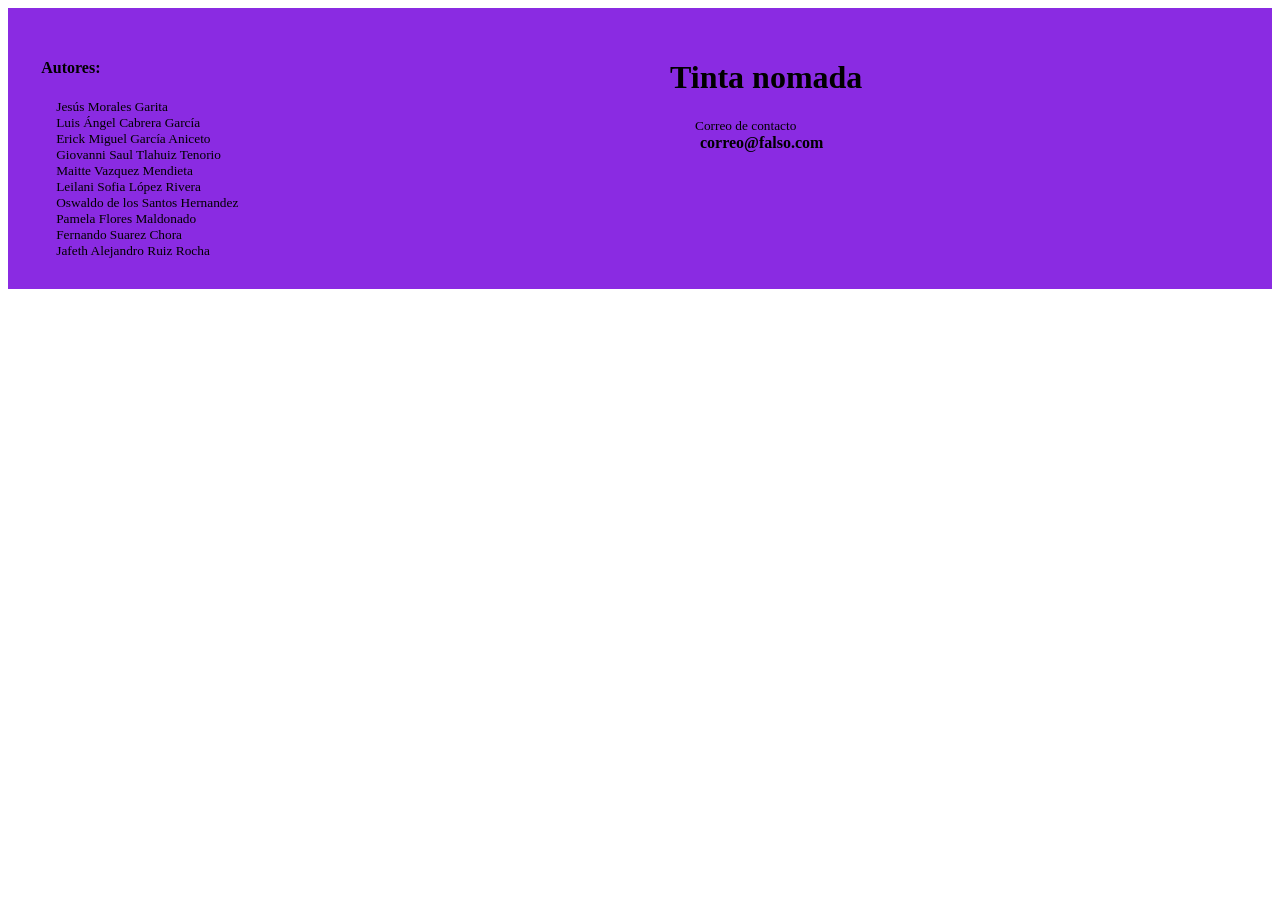
==== contacto.html @ 66f8991c "se hizo un footer chiquito" ====
<!DOCTYPE html>
<html lang="en">
<head>
    <meta charset="UTF-8">
    <meta name="viewport" content="width=device-width, initial-scale=1.0">
    <title>Document</title>
    <link rel="stylesheet" href="./style.css" />
</head>
<body>
    

    <div class="footer-total">

        <div class="footer-left">
            <h4>Autores:</h4>
            <p class="footer-name">Jesús Morales Garita</p>
            <p class="footer-name">Luis Ángel Cabrera García</p>
            <p class="footer-name">Erick Miguel García Aniceto</p>
            <p class="footer-name">Giovanni Saul Tlahuiz Tenorio</p>
            <p class="footer-name">Maitte Vazquez Mendieta</p>
            <p class="footer-name">Leilani Sofia López Rivera</p>
            <p class="footer-name">Oswaldo de los Santos Hernandez</p>
            <p class="footer-name">Pamela Flores Maldonado</p>
            <p class="footer-name">Fernando Suarez Chora</p>
            <p class="footer-name">Jafeth Alejandro Ruiz Rocha</p>
        </div>

        <div class="footer-right">
            <h1>Tinta nomada</h1>

            <div>

                <p class="footer-email-name">
                    Correo de contacto
                </p>
                <h4 class="footer-email">
                    correo@falso.com
                </h4>
            </div>
        </div>
    </div>
</body>
</html>
---- style.css ----
html {
    height: 100%;
    width: 100%;
}

.footer-total {
  width: 100%;
  display: flex;

  background-color: blueviolet;

  justify-content: center;
  align-content: baseline;
}

.footer-left {
  padding: 30px;
  width: 45%;
}
.footer-right {
  padding: 30px;
  width: 45%;
}

.footer-name {
  margin: 0px;
  padding: 0px;
  margin-left: 15px;
  font-size: smaller;
}


.footer-email-name {
  padding: 0px;
  margin: 0px;
  font-size: smaller;
}

.footer-email {

  padding: 0px;
  margin: 0px;
  margin-left: 5px;
}

.footer-right div{
  margin-left: 25px;
}
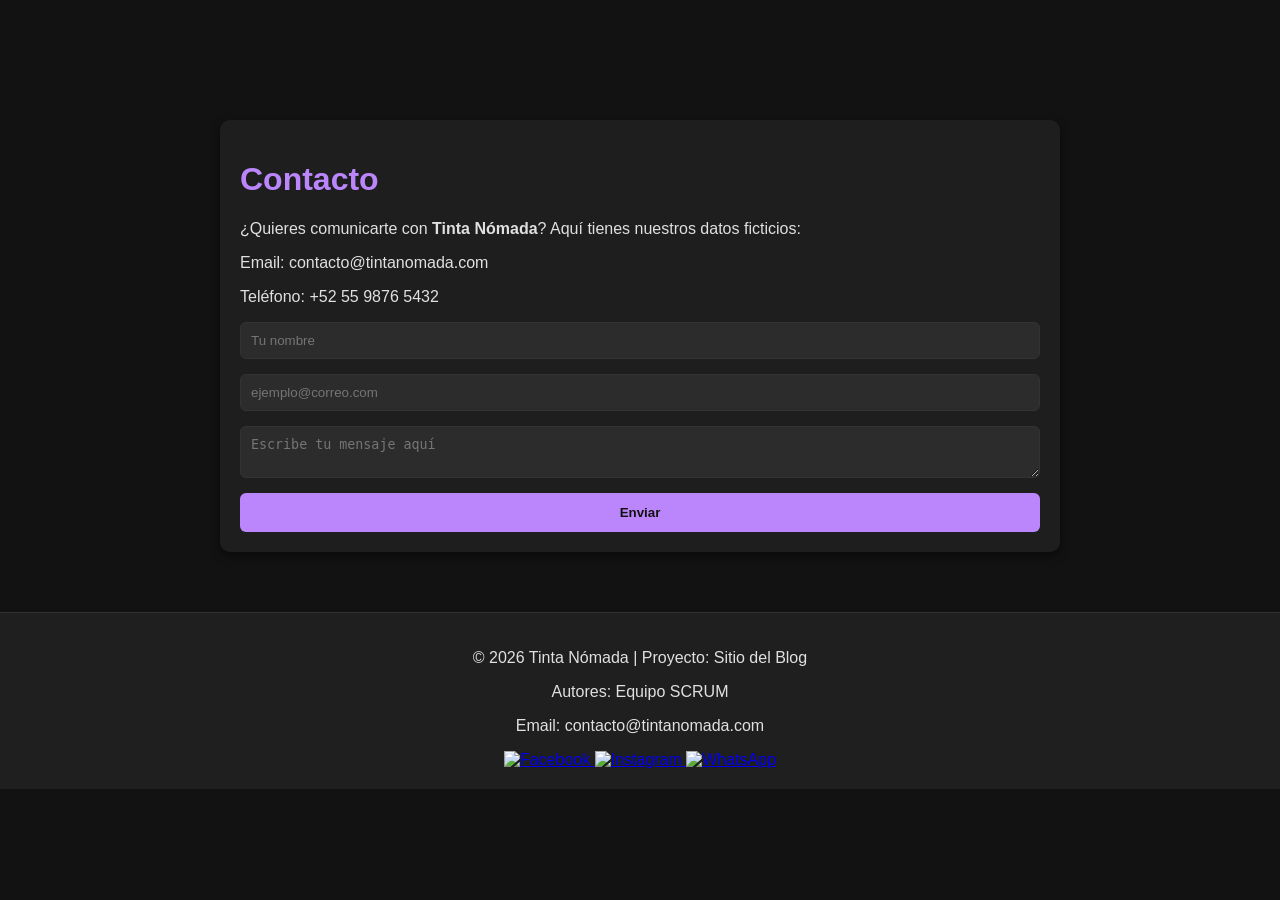
==== commit ff209cc8: "Mejoras" ====
--- a/contacto.html
+++ b/contacto.html
@@ -3,41 +3,49 @@
 <head>
     <meta charset="UTF-8">
     <meta name="viewport" content="width=device-width, initial-scale=1.0">
-    <title>Document</title>
-    <link rel="stylesheet" href="./style.css" />
+    <title>Contactos</title>
+    <link rel="stylesheet" href="contacto.css">
 </head>
 <body>
+    <main>
+  <h1>Contacto</h1>
+  <p>¿Quieres comunicarte con <strong>Tinta Nómada</strong>? Aquí tienes nuestros datos ficticios:</p>
+  <p>Email: contacto@tintanomada.com</p>
+  <p>Teléfono: +52 55 9876 5432</p>
+
+  <form>
+    <input type="text" id="name" name="name" placeholder="Tu nombre">
+    <input type="email" id="email" name="email" placeholder="ejemplo@correo.com">
+    <textarea id="message" name="message" placeholder="Escribe tu mensaje aquí"></textarea>
+    <button type="submit">Enviar</button>
+  </form>
+
+</main>
+
+
+  <!-- Footer -->
+  <footer>
+  <div class="footer-content">
+    <p>&copy; 2026 Tinta Nómada | Proyecto: Sitio del Blog</p>
+    <p>Autores: Equipo SCRUM</p>
+    <p>Email: contacto@tintanomada.com</p>
+    <div class="footer-social">
+      <a href="https://www.facebook.com/tintanomada" target="_blank">
+        <img src="images/facebook.png" alt="Facebook" class="footer-icon">
+      </a>
+      <a href="https://www.instagram.com/tintanomada" target="_blank">
+        <img src="images/instagram.png" alt="Instagram" class="footer-icon">
+      </a>
+      <a href="https://wa.me/525512345678" target="_blank">
+        <img src="images/whatsapp.png" alt="WhatsApp" class="footer-icon">
+      </a>
+    </div>
+  </div>
+</footer>
+
+
+  <script src="contacto.js"></script>
     
+</body>
 
-    <div class="footer-total">
-
-        <div class="footer-left">
-            <h4>Autores:</h4>
-            <p class="footer-name">Jesús Morales Garita</p>
-            <p class="footer-name">Luis Ángel Cabrera García</p>
-            <p class="footer-name">Erick Miguel García Aniceto</p>
-            <p class="footer-name">Giovanni Saul Tlahuiz Tenorio</p>
-            <p class="footer-name">Maitte Vazquez Mendieta</p>
-            <p class="footer-name">Leilani Sofia López Rivera</p>
-            <p class="footer-name">Oswaldo de los Santos Hernandez</p>
-            <p class="footer-name">Pamela Flores Maldonado</p>
-            <p class="footer-name">Fernando Suarez Chora</p>
-            <p class="footer-name">Jafeth Alejandro Ruiz Rocha</p>
-        </div>
-
-        <div class="footer-right">
-            <h1>Tinta nomada</h1>
-
-            <div>
-
-                <p class="footer-email-name">
-                    Correo de contacto
-                </p>
-                <h4 class="footer-email">
-                    correo@falso.com
-                </h4>
-            </div>
-        </div>
-    </div>
-</body>
 </html>
--- a/contacto.css
+++ b/contacto.css
@@ -0,0 +1,122 @@
+/* Fondo general y tipografía */
+body {
+  font-family: 'Segoe UI', Arial, sans-serif;
+  margin: 0;
+  background-color: #121212;   /* Fondo oscuro */
+  color: #e0e0e0;              /* Texto claro */
+}
+
+/* Menú de navegación */
+nav {
+  background-color: #1f1f1f;
+  position: fixed;
+  top: 0;
+  width: 100%;
+  padding: 10px;
+  border-bottom: 1px solid #333;
+}
+
+nav ul {
+  list-style: none;
+  display: flex;
+  justify-content: center;
+  margin: 0;
+  padding: 0;
+}
+
+nav ul li {
+  margin: 0 15px;
+}
+
+nav ul li a {
+  color: #e0e0e0;
+  text-decoration: none;
+  font-weight: bold;
+  transition: color 0.3s;
+}
+
+nav ul li a:hover {
+  color: #bb86fc; /* Color acento */
+}
+
+/* Contenido principal */
+main {
+  max-width: 800px;
+  margin: 120px auto 60px;
+  padding: 20px;
+  background-color: #1e1e1e;
+  border-radius: 10px;
+  box-shadow: 0 4px 10px rgba(0,0,0,0.5);
+}
+
+h1, h2 {
+  color: #bb86fc; /* Encabezados con color acento */
+}
+
+/* Formulario */
+form {
+  display: flex;
+  flex-direction: column;
+  gap: 15px;
+}
+
+form input, form textarea {
+  padding: 10px;
+  border: 1px solid #333;
+  border-radius: 6px;
+  background-color: #2c2c2c;
+  color: #e0e0e0;
+}
+
+form input:focus, form textarea:focus {
+  border-color: #bb86fc;
+  outline: none;
+  background-color: #333;
+}
+
+button {
+  background-color: #bb86fc;
+  color: #121212;
+  border: none;
+  padding: 12px;
+  border-radius: 6px;
+  cursor: pointer;
+  font-weight: bold;
+  transition: background-color 0.3s;
+}
+
+button:hover {
+  background-color: #9a67ea;
+}
+
+/* Redes sociales */
+.social {
+  text-align: center;
+  margin-top: 30px;
+}
+
+.icons {
+  display: flex;
+  justify-content: center;
+  gap: 25px;
+}
+
+.icon {
+  width: 40px;
+  height: 40px;
+  filter: brightness(0) invert(1); /* Íconos claros en fondo oscuro */
+  transition: transform 0.3s;
+}
+
+.icon:hover {
+  transform: scale(1.2);
+}
+
+/* Footer */
+footer {
+  background-color: #1f1f1f;
+  color: #e0e0e0;
+  text-align: center;
+  padding: 20px;
+  border-top: 1px solid #333;
+}
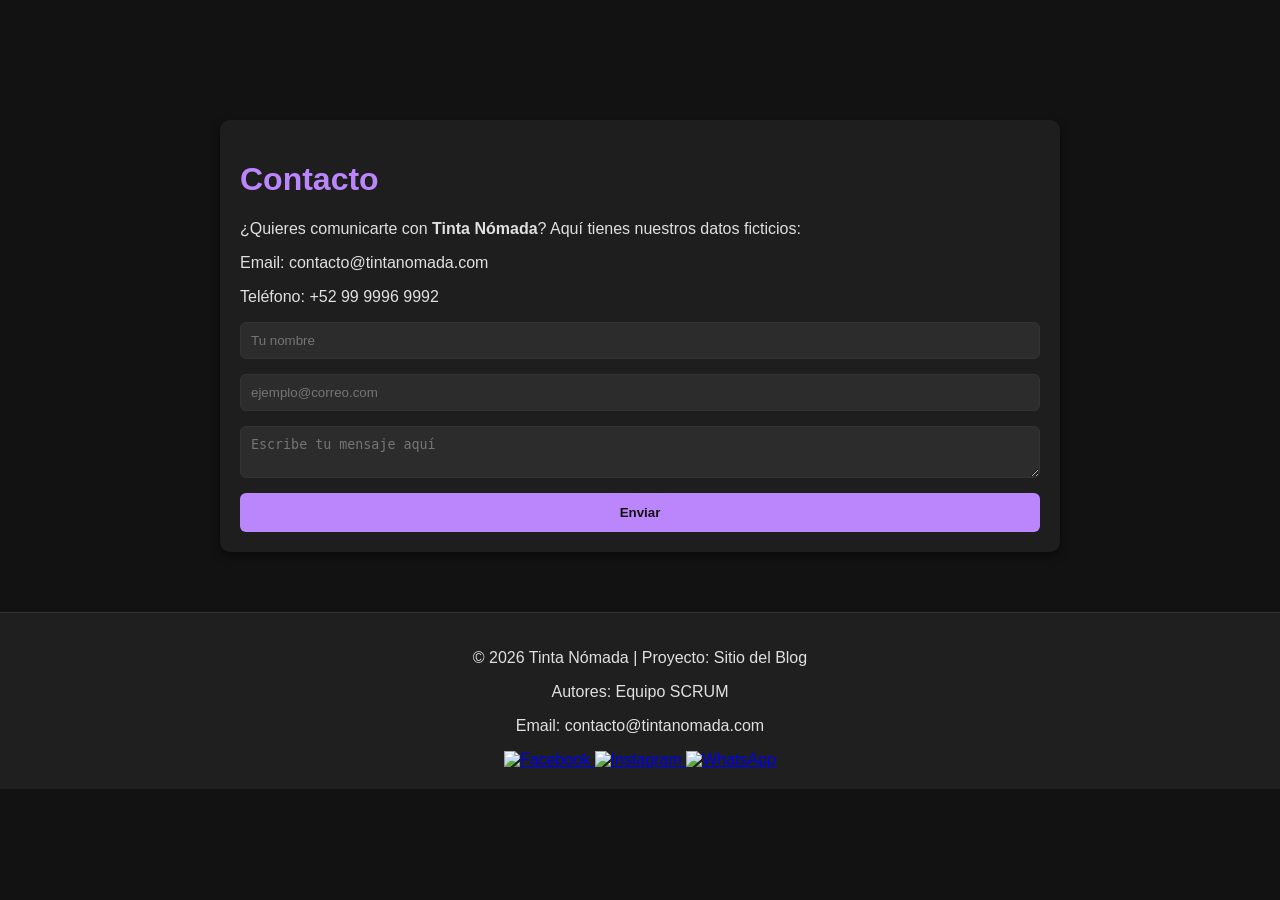
==== commit 201057d9: "Cambio de contacto" ====
--- a/contacto.html
+++ b/contacto.html
@@ -11,7 +11,7 @@
   <h1>Contacto</h1>
   <p>¿Quieres comunicarte con <strong>Tinta Nómada</strong>? Aquí tienes nuestros datos ficticios:</p>
   <p>Email: contacto@tintanomada.com</p>
-  <p>Teléfono: +52 55 9876 5432</p>
+  <p>Teléfono: +52 99 9996 9992</p>
 
   <form>
     <input type="text" id="name" name="name" placeholder="Tu nombre">
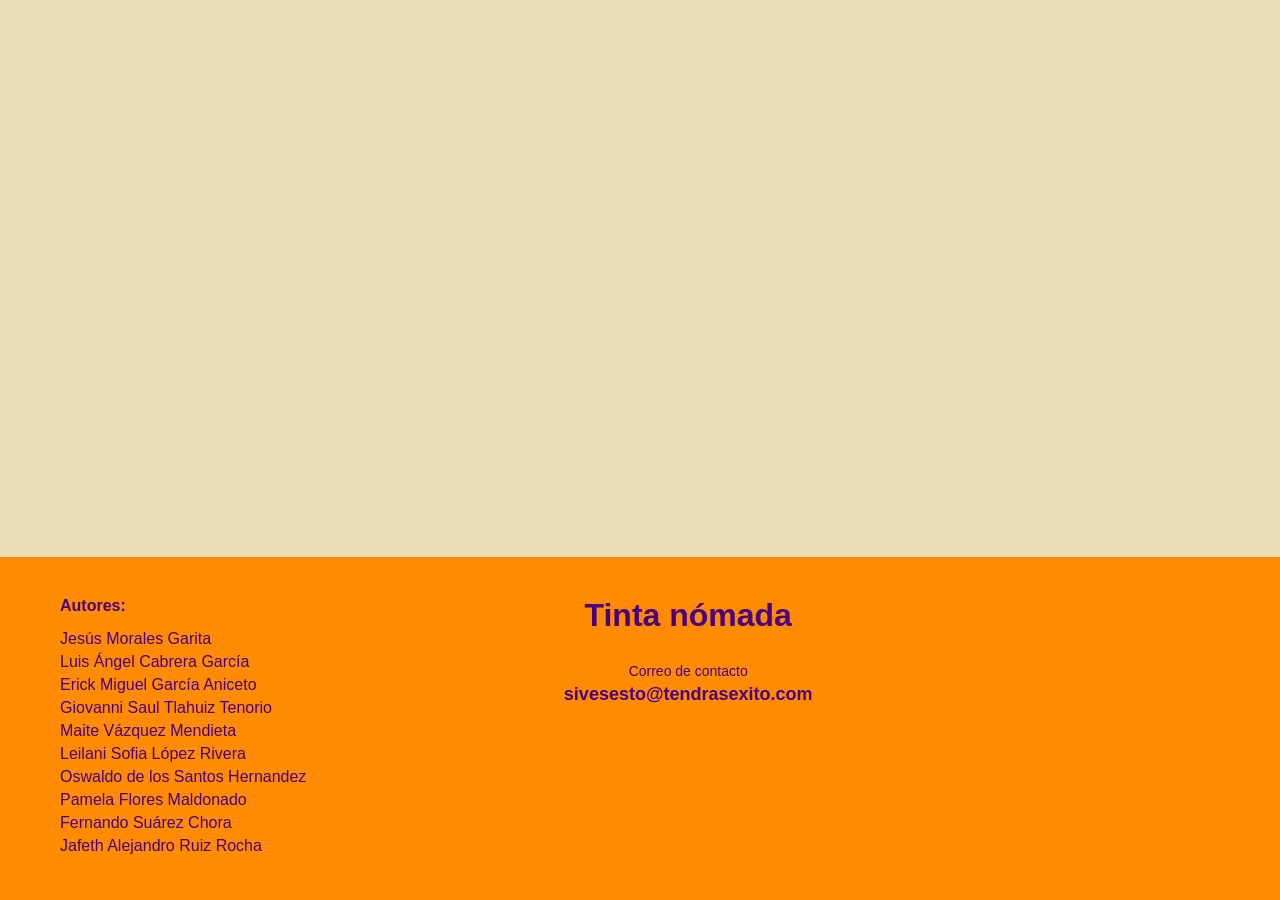
==== commit e28bff5f: "se coloco el footer en todas las paginas" ====
--- a/contacto.html
+++ b/contacto.html
@@ -3,49 +3,102 @@
 <head>
     <meta charset="UTF-8">
     <meta name="viewport" content="width=device-width, initial-scale=1.0">
-    <title>Contactos</title>
-    <link rel="stylesheet" href="contacto.css">
+    <title>Document</title>
+    <link rel="stylesheet" href="./style.css" />
+
+    <style>
+    body {
+      margin: 0;
+      font-family: sans-serif;
+      min-height: 100vh;
+      display: flex;
+      flex-direction: column;
+    }
+
+    .sitio-footer {
+      background-color: #FF8C00; /* Fondo Naranja */
+      color: #4B0082; /* Letras Moradas */
+      padding: 40px 60px;
+      display: flex;
+      justify-content: space-between;
+      align-items: flex-start;
+      margin-top: auto;
+    }
+
+    .footer-autores h3 {
+      font-weight: bold;
+      font-size: 16px;
+      margin-top: 0;
+      margin-bottom: 15px;
+    }
+
+    .footer-autores ul {
+      list-style: none;
+      padding: 0;
+      margin: 0;
+    }
+
+    .footer-autores li {
+      margin-bottom: 5px;
+    }
+
+    /* Sección central basada en tu imagen */
+    .footer-central {
+      flex-grow: 1;
+      text-align: center;
+      display: flex;
+      flex-direction: column;
+      align-items: center;
+      justify-content: center;
+    }
+
+    .nombre-proyecto {
+      font-size: 32px;
+      font-weight: bold;
+      margin-bottom: 15px;
+      margin-top: 0;
+    }
+
+    .contacto-label {
+      font-size: 14px;
+      margin-bottom: 5px;
+    }
+
+    .contacto-email {
+      font-weight: bold;
+      font-size: 18px;
+      margin-top: 0;
+    }
+  </style>
 </head>
 <body>
-    <main>
-  <h1>Contacto</h1>
-  <p>¿Quieres comunicarte con <strong>Tinta Nómada</strong>? Aquí tienes nuestros datos ficticios:</p>
-  <p>Email: contacto@tintanomada.com</p>
-  <p>Teléfono: +52 99 9996 9992</p>
+    
 
-  <form>
-    <input type="text" id="name" name="name" placeholder="Tu nombre">
-    <input type="email" id="email" name="email" placeholder="ejemplo@correo.com">
-    <textarea id="message" name="message" placeholder="Escribe tu mensaje aquí"></textarea>
-    <button type="submit">Enviar</button>
-  </form>
+    
+  <footer class="sitio-footer">
+    <div class="footer-autores">
+      <h3>Autores:</h3>
+      <ul>
+        <li>Jesús Morales Garita</li>
+        <li>Luis Ángel Cabrera García</li>
+        <li>Erick Miguel García Aniceto</li>
+        <li>Giovanni Saul Tlahuiz Tenorio</li>
+        <li>Maite Vázquez Mendieta</li>
+        <li>Leilani Sofia López Rivera</li>
+        <li>Oswaldo de los Santos Hernandez</li>
+        <li>Pamela Flores Maldonado</li>
+        <li>Fernando Suárez Chora</li>
+        <li>Jafeth Alejandro Ruiz Rocha</li>
+      </ul>
+    </div>
 
-</main>
-
-
-  <!-- Footer -->
-  <footer>
-  <div class="footer-content">
-    <p>&copy; 2026 Tinta Nómada | Proyecto: Sitio del Blog</p>
-    <p>Autores: Equipo SCRUM</p>
-    <p>Email: contacto@tintanomada.com</p>
-    <div class="footer-social">
-      <a href="https://www.facebook.com/tintanomada" target="_blank">
-        <img src="images/facebook.png" alt="Facebook" class="footer-icon">
-      </a>
-      <a href="https://www.instagram.com/tintanomada" target="_blank">
-        <img src="images/instagram.png" alt="Instagram" class="footer-icon">
-      </a>
-      <a href="https://wa.me/525512345678" target="_blank">
-        <img src="images/whatsapp.png" alt="WhatsApp" class="footer-icon">
-      </a>
+    <div class="footer-central">
+      <h2 class="nombre-proyecto">Tinta nómada</h2>
+      <p class="contacto-label">Correo de contacto</p>
+      <p class="contacto-email">sivesesto@tendrasexito.com</p>
     </div>
-  </div>
-</footer>
-
-
-  <script src="contacto.js"></script>
     
+    <div style="width: 150px;"></div>
+  </footer>
 </body>
-
 </html>
--- a/style.css
+++ b/style.css
@@ -0,0 +1,26 @@
+html {
+  height: 100%;
+  width: 100%;
+}
+body {
+  background-color: rgba(204, 169, 64, 0.378);
+}
+
+h1 {
+  text-shadow: 0 0 8px rgb(102, 139, 170);
+  font-family: cursive;
+  text-align: center;
+  font-weight: 100;
+}
+
+.contenedor {
+  height: 200px;
+  width: 100%;
+  background-color: rgba(0, 0, 0, 0.232);
+}
+
+.izquierda {
+  height: 200px;
+  width: 50%;
+  text-align: center;
+}
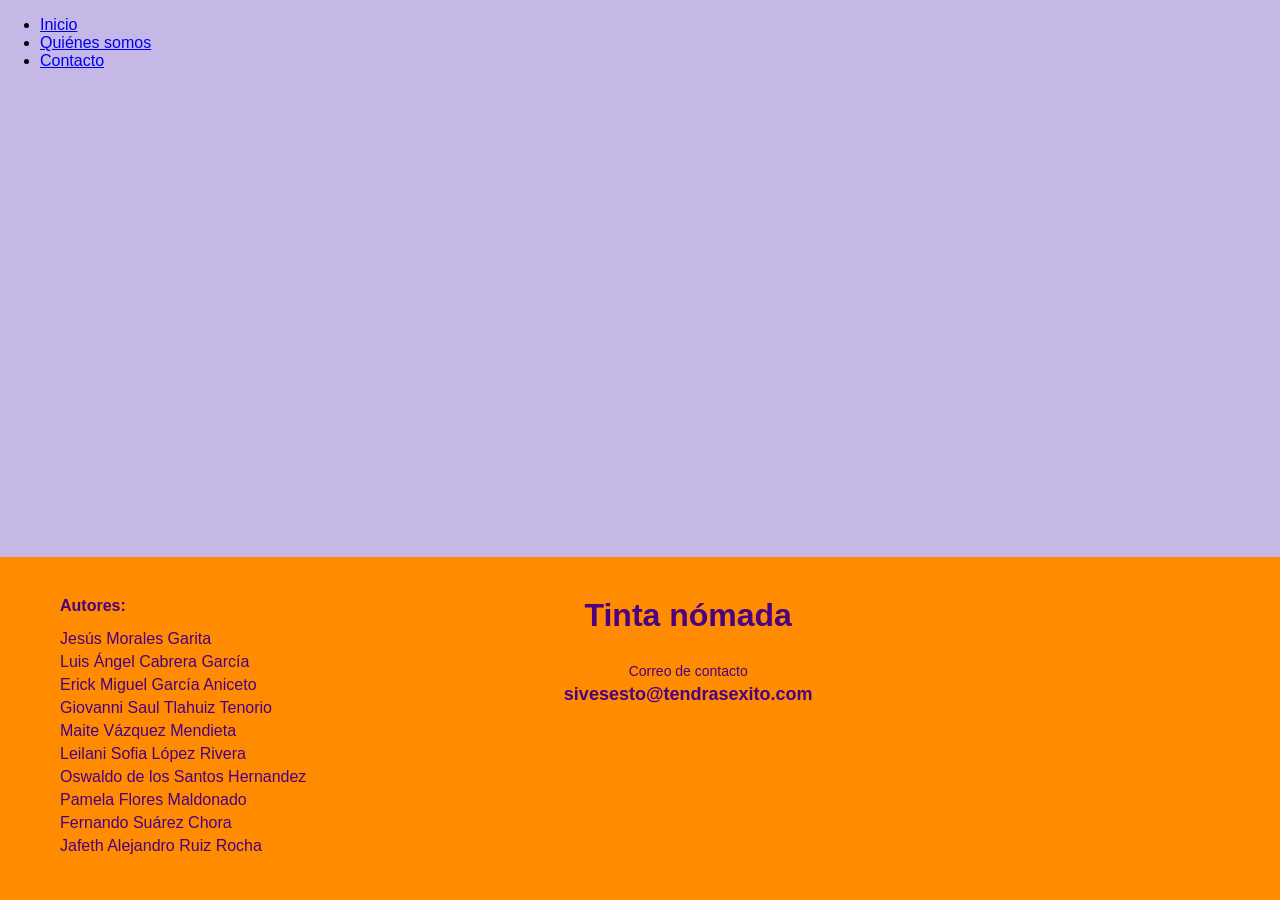
==== commit 0bb20992: "se corrigieron los enlaces" ====
--- a/contacto.html
+++ b/contacto.html
@@ -73,6 +73,13 @@
 </head>
 <body>
     
+    <nav class="navbar">
+      <ul>
+        <li><a href="index.html">Inicio</a></li>
+        <li><a href="quienes.html">Quiénes somos</a></li>
+        <li><a href="contacto.html">Contacto</a></li>
+      </ul>
+    </nav>
 
     
   <footer class="sitio-footer">
--- a/style.css
+++ b/style.css
@@ -3,24 +3,31 @@
   width: 100%;
 }
 body {
-  background-color: rgba(204, 169, 64, 0.378);
+  background-color: hsl(258, 48%, 81%);
 }
 
 h1 {
-  text-shadow: 0 0 8px rgb(102, 139, 170);
+  text-shadow: 0 0 8px #f88;
   font-family: cursive;
   text-align: center;
   font-weight: 100;
+  font-size: 60px;
 }
 
 .contenedor {
   height: 200px;
   width: 100%;
-  background-color: rgba(0, 0, 0, 0.232);
+  /* background-color: rgba(0, 0, 0, 0.232); */
 }
 
 .izquierda {
   height: 200px;
   width: 50%;
   text-align: center;
+  line-height: 2.5;
+  font-style: italic;
 }
+
+.derecha {
+  /* poner lo que corresponda en caso de ser necesario */
+}
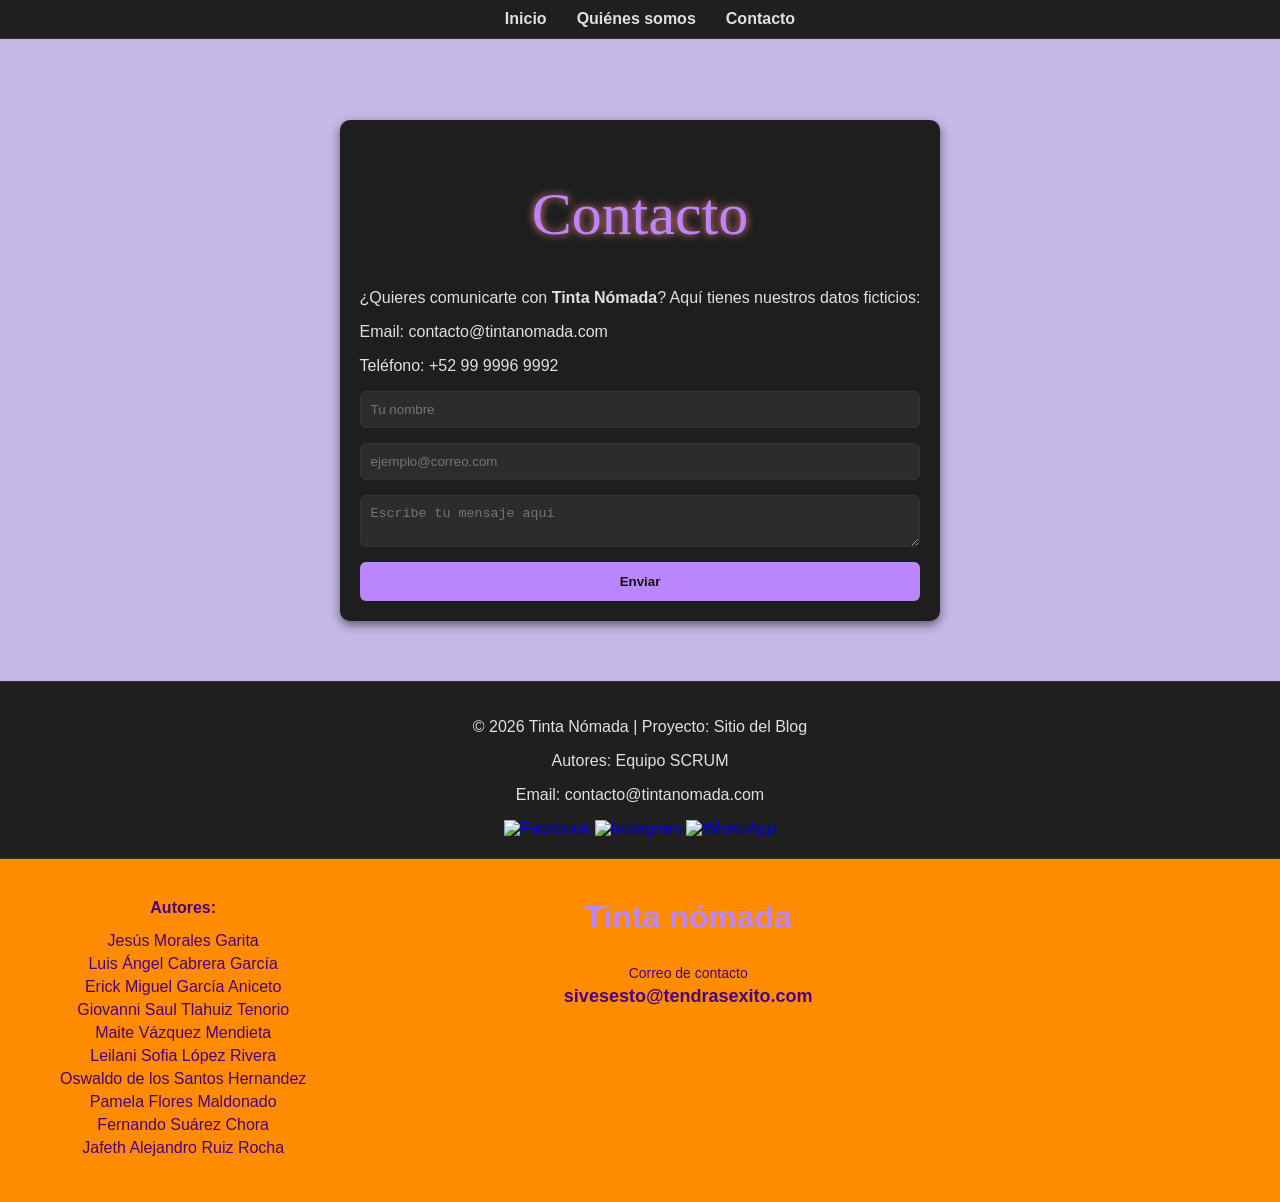
==== commit ee59a6e7: "Merge branch 'Fer'" ====
--- a/contacto.html
+++ b/contacto.html
@@ -1,5 +1,56 @@
 <!DOCTYPE html>
 <html lang="en">
+<head>
+    <meta charset="UTF-8">
+    <meta name="viewport" content="width=device-width, initial-scale=1.0">
+    <title>Contactos</title>
+    <link rel="stylesheet" href="contacto.css">
+</head>
+<body>
+    <main>
+  <h1>Contacto</h1>
+  <p>¿Quieres comunicarte con <strong>Tinta Nómada</strong>? Aquí tienes nuestros datos ficticios:</p>
+  <p>Email: contacto@tintanomada.com</p>
+  <p>Teléfono: +52 99 9996 9992</p>
+
+  <form>
+    <input type="text" id="name" name="name" placeholder="Tu nombre">
+    <input type="email" id="email" name="email" placeholder="ejemplo@correo.com">
+    <textarea id="message" name="message" placeholder="Escribe tu mensaje aquí"></textarea>
+    <button type="submit">Enviar</button>
+  </form>
+
+</main>
+
+
+  <!-- Footer -->
+  <footer>
+  <div class="footer-content">
+    <p>&copy; 2026 Tinta Nómada | Proyecto: Sitio del Blog</p>
+    <p>Autores: Equipo SCRUM</p>
+    <p>Email: contacto@tintanomada.com</p>
+    <div class="footer-social">
+      <a href="https://www.facebook.com/tintanomada" target="_blank">
+        <img src="images/facebook.png" alt="Facebook" class="footer-icon">
+      </a>
+      <a href="https://www.instagram.com/tintanomada" target="_blank">
+        <img src="images/instagram.png" alt="Instagram" class="footer-icon">
+      </a>
+      <a href="https://wa.me/525512345678" target="_blank">
+        <img src="images/whatsapp.png" alt="WhatsApp" class="footer-icon">
+      </a>
+    </div>
+  </div>
+</footer>
+
+
+  <script src="contacto.js"></script>
+    
+</body>
+
+</html>
+<!DOCTYPE html>
+<html lang="es">
 <head>
     <meta charset="UTF-8">
     <meta name="viewport" content="width=device-width, initial-scale=1.0">
--- a/contacto.css
+++ b/contacto.css
@@ -0,0 +1,122 @@
+/* Fondo general y tipografía */
+body {
+  font-family: 'Segoe UI', Arial, sans-serif;
+  margin: 0;
+  background-color: #121212;   /* Fondo oscuro */
+  color: #e0e0e0;              /* Texto claro */
+}
+
+/* Menú de navegación */
+nav {
+  background-color: #1f1f1f;
+  position: fixed;
+  top: 0;
+  width: 100%;
+  padding: 10px;
+  border-bottom: 1px solid #333;
+}
+
+nav ul {
+  list-style: none;
+  display: flex;
+  justify-content: center;
+  margin: 0;
+  padding: 0;
+}
+
+nav ul li {
+  margin: 0 15px;
+}
+
+nav ul li a {
+  color: #e0e0e0;
+  text-decoration: none;
+  font-weight: bold;
+  transition: color 0.3s;
+}
+
+nav ul li a:hover {
+  color: #bb86fc; /* Color acento */
+}
+
+/* Contenido principal */
+main {
+  max-width: 800px;
+  margin: 120px auto 60px;
+  padding: 20px;
+  background-color: #1e1e1e;
+  border-radius: 10px;
+  box-shadow: 0 4px 10px rgba(0,0,0,0.5);
+}
+
+h1, h2 {
+  color: #bb86fc; /* Encabezados con color acento */
+}
+
+/* Formulario */
+form {
+  display: flex;
+  flex-direction: column;
+  gap: 15px;
+}
+
+form input, form textarea {
+  padding: 10px;
+  border: 1px solid #333;
+  border-radius: 6px;
+  background-color: #2c2c2c;
+  color: #e0e0e0;
+}
+
+form input:focus, form textarea:focus {
+  border-color: #bb86fc;
+  outline: none;
+  background-color: #333;
+}
+
+button {
+  background-color: #bb86fc;
+  color: #121212;
+  border: none;
+  padding: 12px;
+  border-radius: 6px;
+  cursor: pointer;
+  font-weight: bold;
+  transition: background-color 0.3s;
+}
+
+button:hover {
+  background-color: #9a67ea;
+}
+
+/* Redes sociales */
+.social {
+  text-align: center;
+  margin-top: 30px;
+}
+
+.icons {
+  display: flex;
+  justify-content: center;
+  gap: 25px;
+}
+
+.icon {
+  width: 40px;
+  height: 40px;
+  filter: brightness(0) invert(1); /* Íconos claros en fondo oscuro */
+  transition: transform 0.3s;
+}
+
+.icon:hover {
+  transform: scale(1.2);
+}
+
+/* Footer */
+footer {
+  background-color: #1f1f1f;
+  color: #e0e0e0;
+  text-align: center;
+  padding: 20px;
+  border-top: 1px solid #333;
+}
--- a/style.css
+++ b/style.css
@@ -1,33 +1,100 @@
 html {
-  height: 100%;
-  width: 100%;
+    height: 100%;
+    width: 100%;
 }
+
+.playeras img {
+    max-width: 100;
+    height: 230px;
+    left: 1000px;
+}
+
+.tazas img {
+    max-width: 100;
+    height: 230px;
+    left: 1000px;
+}
+
+
+.stickers img {
+    max-width: 100;
+    height: 230px;
+    left: 1000px;
+
+}
+
 body {
-  background-color: hsl(258, 48%, 81%);
+    background-color: hsl(258, 48%, 81%);
 }
 
 h1 {
-  text-shadow: 0 0 8px #f88;
-  font-family: cursive;
-  text-align: center;
-  font-weight: 100;
-  font-size: 60px;
+    text-shadow: 0 0 8px #f88;
+    font-family: cursive;
+    text-align: center;
+    font-weight: 100;
+    font-size: 60px;
 }
 
 .contenedor {
-  height: 200px;
-  width: 100%;
-  /* background-color: rgba(0, 0, 0, 0.232); */
+    height: 200px;
+    width: 100%;
+    display: flex;
+    justify-content: center;
+    align-content: baseline;
+    /* background-color: rgba(0, 0, 0, 0.232); */
 }
 
 .izquierda {
-  height: 200px;
-  width: 50%;
-  text-align: center;
-  line-height: 2.5;
-  font-style: italic;
+    height: 200px;
+    width: 50%;
+    text-align: center;
+    line-height: 2.5;
+    font-style: italic;
 }
 
 .derecha {
-  /* poner lo que corresponda en caso de ser necesario */
+    /* poner lo que corresponda en caso de ser necesario */
+    width: 50%;
 }
+
+.footer-total {
+    width: 100%;
+    display: flex;
+
+    background-color: blueviolet;
+
+    justify-content: center;
+    align-content: baseline;
+}
+
+.footer-left {
+    padding: 30px;
+    width: 45%;
+}
+.footer-right {
+    padding: 30px;
+    width: 45%;
+}
+
+.footer-name {
+    margin: 0px;
+    padding: 0px;
+    margin-left: 15px;
+    font-size: smaller;
+}
+
+.footer-email-name {
+    padding: 0px;
+    margin: 0px;
+    font-size: smaller;
+}
+
+.footer-email {
+    padding: 0px;
+    margin: 0px;
+    margin-left: 5px;
+}
+
+.footer-right div {
+    margin-left: 25px;
+}
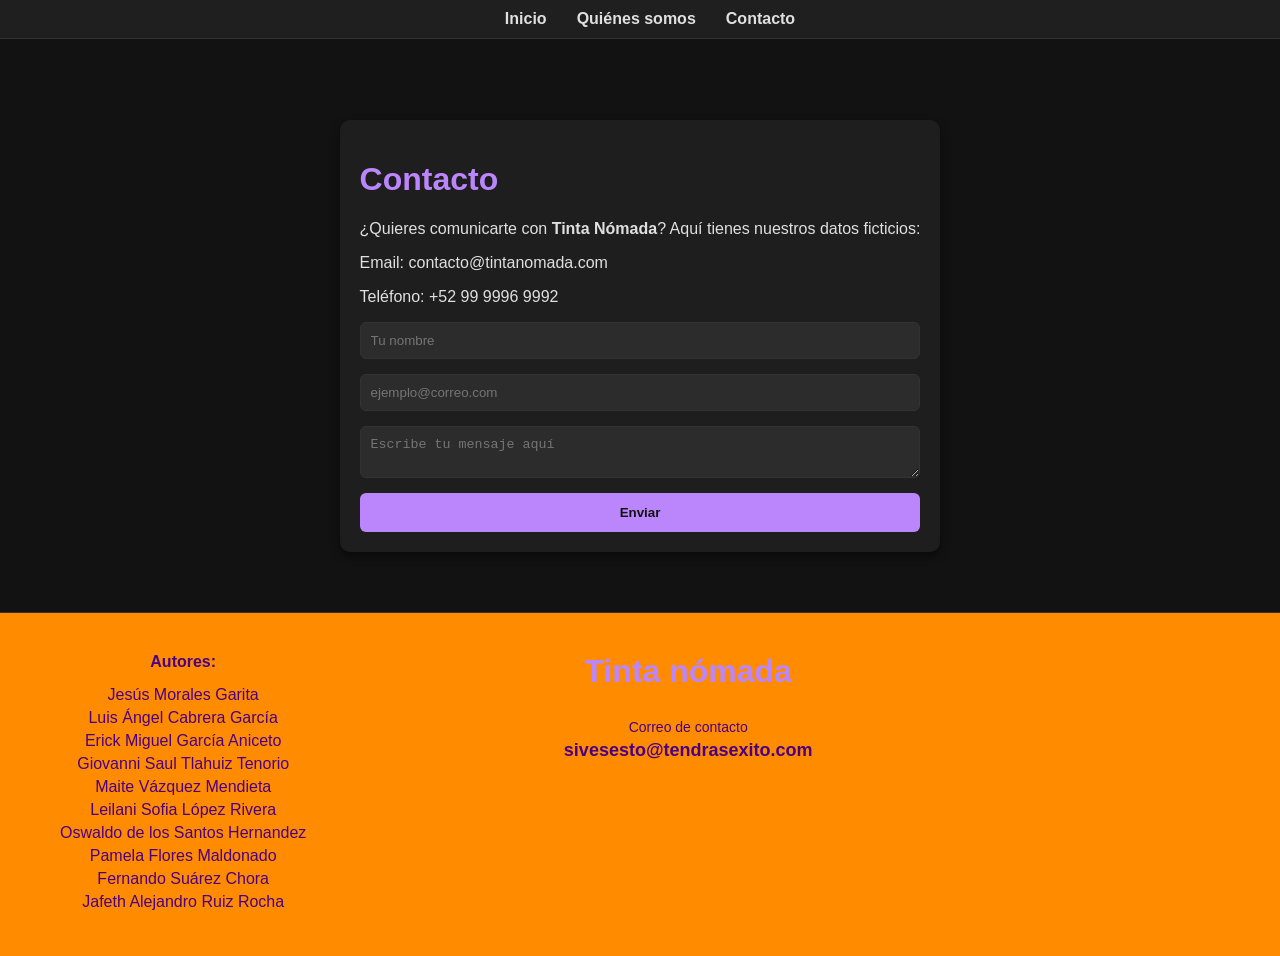
==== commit 69c30d9f: "se adaptaron los codigos" ====
--- a/contacto.html
+++ b/contacto.html
@@ -5,57 +5,7 @@
     <meta name="viewport" content="width=device-width, initial-scale=1.0">
     <title>Contactos</title>
     <link rel="stylesheet" href="contacto.css">
-</head>
-<body>
-    <main>
-  <h1>Contacto</h1>
-  <p>¿Quieres comunicarte con <strong>Tinta Nómada</strong>? Aquí tienes nuestros datos ficticios:</p>
-  <p>Email: contacto@tintanomada.com</p>
-  <p>Teléfono: +52 99 9996 9992</p>
 
-  <form>
-    <input type="text" id="name" name="name" placeholder="Tu nombre">
-    <input type="email" id="email" name="email" placeholder="ejemplo@correo.com">
-    <textarea id="message" name="message" placeholder="Escribe tu mensaje aquí"></textarea>
-    <button type="submit">Enviar</button>
-  </form>
-
-</main>
-
-
-  <!-- Footer -->
-  <footer>
-  <div class="footer-content">
-    <p>&copy; 2026 Tinta Nómada | Proyecto: Sitio del Blog</p>
-    <p>Autores: Equipo SCRUM</p>
-    <p>Email: contacto@tintanomada.com</p>
-    <div class="footer-social">
-      <a href="https://www.facebook.com/tintanomada" target="_blank">
-        <img src="images/facebook.png" alt="Facebook" class="footer-icon">
-      </a>
-      <a href="https://www.instagram.com/tintanomada" target="_blank">
-        <img src="images/instagram.png" alt="Instagram" class="footer-icon">
-      </a>
-      <a href="https://wa.me/525512345678" target="_blank">
-        <img src="images/whatsapp.png" alt="WhatsApp" class="footer-icon">
-      </a>
-    </div>
-  </div>
-</footer>
-
-
-  <script src="contacto.js"></script>
-    
-</body>
-
-</html>
-<!DOCTYPE html>
-<html lang="es">
-<head>
-    <meta charset="UTF-8">
-    <meta name="viewport" content="width=device-width, initial-scale=1.0">
-    <title>Document</title>
-    <link rel="stylesheet" href="./style.css" />
 
     <style>
     body {
@@ -123,7 +73,7 @@
   </style>
 </head>
 <body>
-    
+
     <nav class="navbar">
       <ul>
         <li><a href="index.html">Inicio</a></li>
@@ -132,7 +82,24 @@
       </ul>
     </nav>
 
-    
+    <main>
+  <h1>Contacto</h1>
+  <p>¿Quieres comunicarte con <strong>Tinta Nómada</strong>? Aquí tienes nuestros datos ficticios:</p>
+  <p>Email: contacto@tintanomada.com</p>
+  <p>Teléfono: +52 99 9996 9992</p>
+
+  <form>
+    <input type="text" id="name" name="name" placeholder="Tu nombre">
+    <input type="email" id="email" name="email" placeholder="ejemplo@correo.com">
+    <textarea id="message" name="message" placeholder="Escribe tu mensaje aquí"></textarea>
+    <button type="submit">Enviar</button>
+  </form>
+
+</main>
+
+
+  <!-- Footer -->
+ 
   <footer class="sitio-footer">
     <div class="footer-autores">
       <h3>Autores:</h3>
@@ -158,5 +125,10 @@
     
     <div style="width: 150px;"></div>
   </footer>
+
+
+  <script src="contacto.js"></script>
+    
 </body>
+
 </html>
